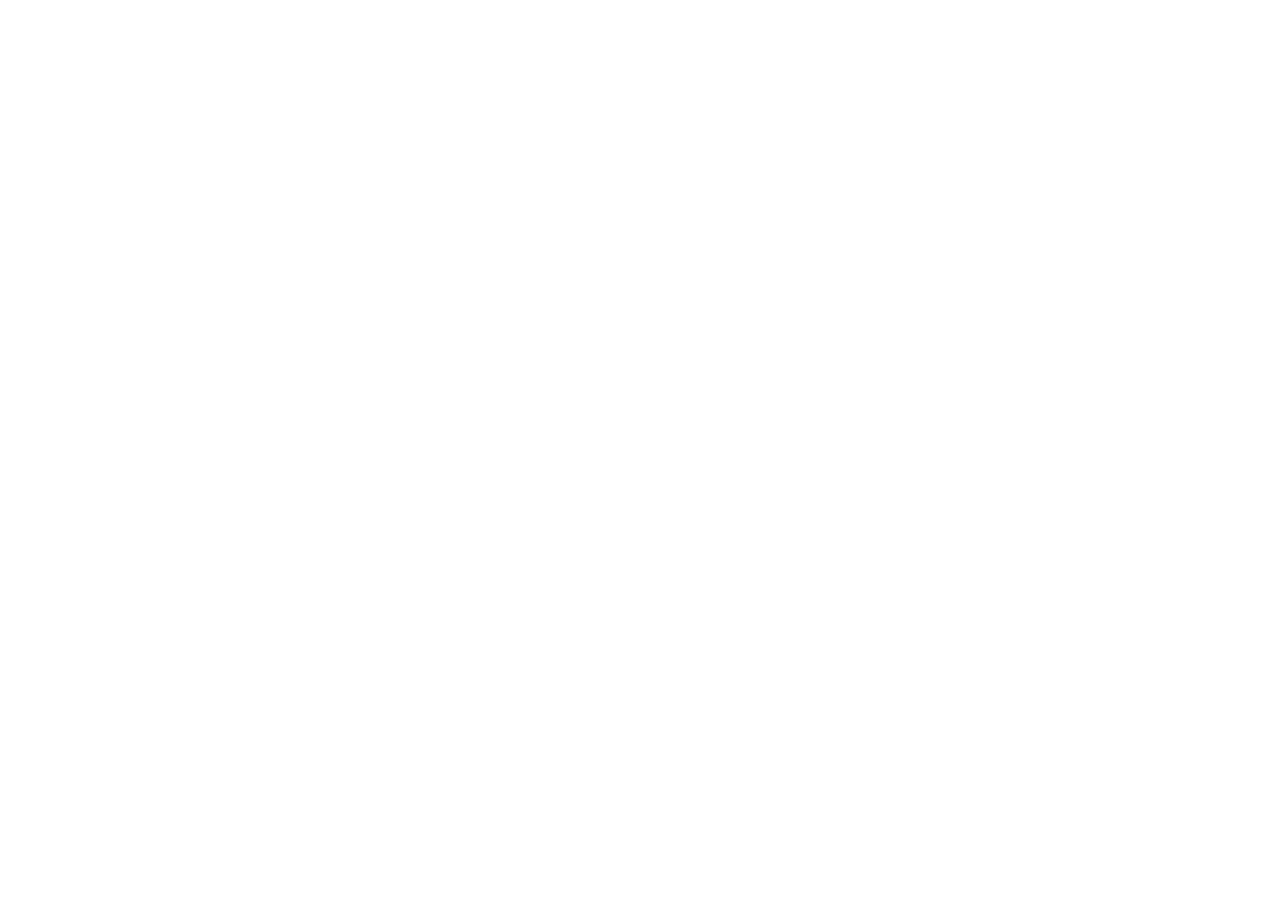
==== index.html @ 1581a8f1 "Deploying to gh-pages from @ Liubko89/goit-js-hw-11@66d52eb562c3400ab51cd99685d37770fe274e7f 🚀" ====
<!DOCTYPE html>
<html lang="en">
  <head>
    <meta charset="UTF-8" />
    <link rel="icon" type="image/svg+xml" href="/favicon.svg" />
    <meta name="viewport" content="width=device-width, initial-scale=1.0" />
    <title>Vanilla App Template</title>
    
    <script type="module" crossorigin src="/goit-js-hw-11/commonHelpers.js"></script>
  </head>
  <body>
    
  </body>
</html>
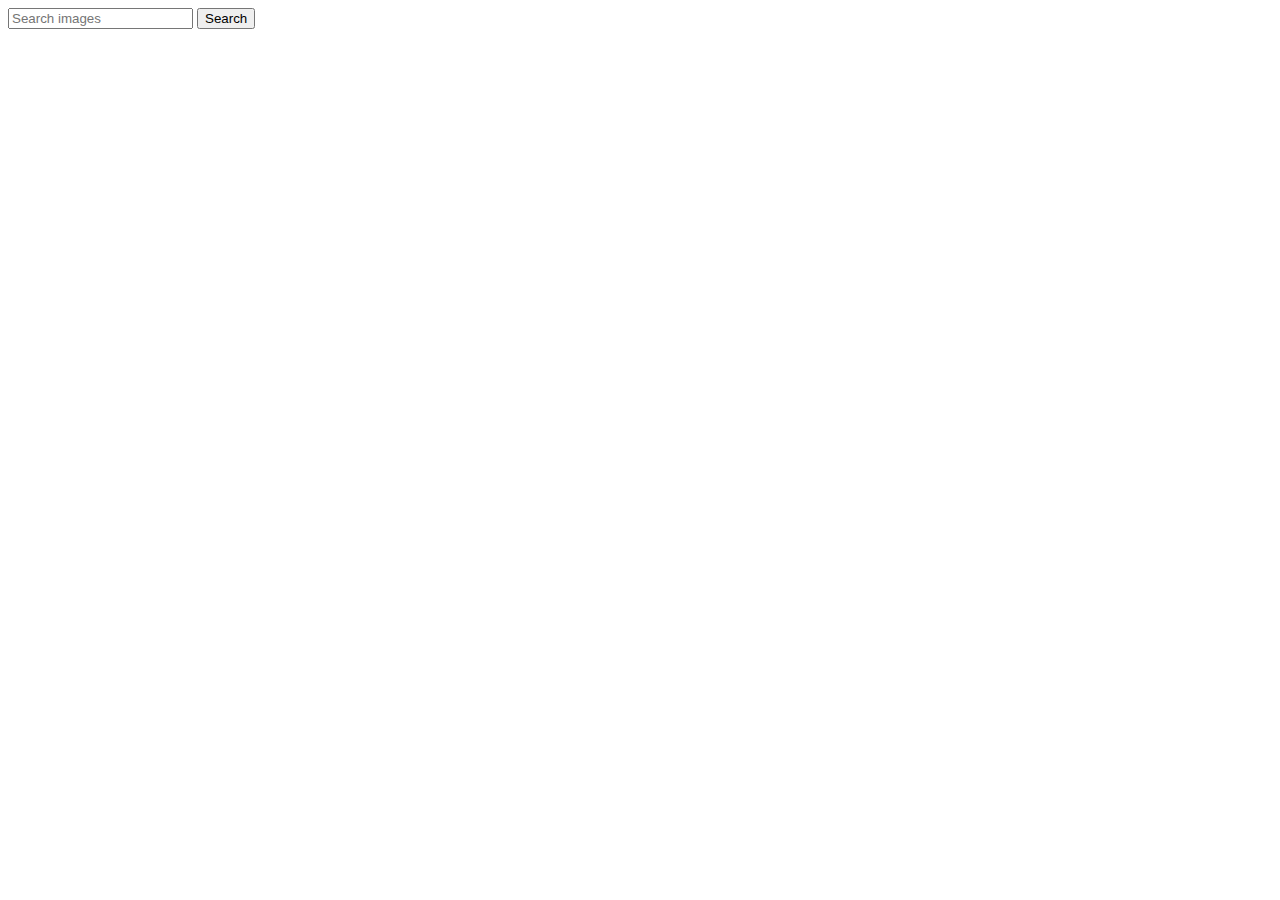
==== commit d7c64d48: "Deploying to gh-pages from @ Liubko89/goit-js-hw-11@d3e33ead1f9d9dc8cbc07d5b951d7e9c6be98199 🚀" ====
--- a/index.html
+++ b/index.html
@@ -2,13 +2,24 @@
 <html lang="en">
   <head>
     <meta charset="UTF-8" />
-    <link rel="icon" type="image/svg+xml" href="/favicon.svg" />
     <meta name="viewport" content="width=device-width, initial-scale=1.0" />
-    <title>Vanilla App Template</title>
+    <title>goit-js-hw-11</title>
     
     <script type="module" crossorigin src="/goit-js-hw-11/commonHelpers.js"></script>
+    <link rel="modulepreload" crossorigin href="/goit-js-hw-11/assets/vendor-32231325.js">
+    <link rel="stylesheet" href="/goit-js-hw-11/assets/vendor-e5212ee8.css">
   </head>
   <body>
+    <form class="form">
+      <input
+        type="text"
+        class="input"
+        name="input"
+        placeholder="Search images"
+      />
+      <button type="submit" class="search-btn">Search</button>
+    </form>
+    <ul class="image-list"></ul>
     
   </body>
 </html>
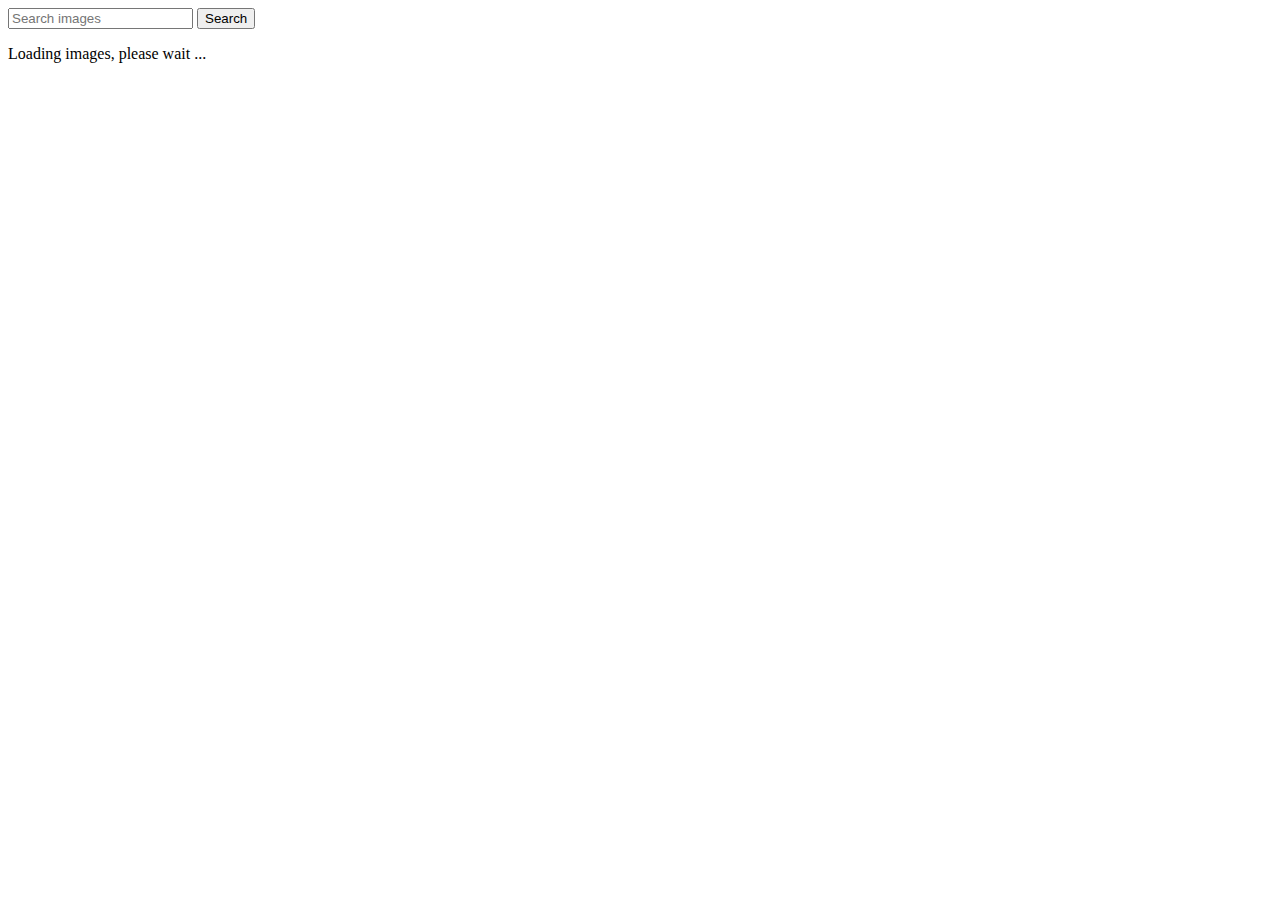
==== commit 55b4899c: "Deploying to gh-pages from @ Liubko89/goit-js-hw-11@c4a86310ad5853f55b9f1d51fa81ac9a180cfcc7 🚀" ====
--- a/index.html
+++ b/index.html
@@ -6,8 +6,9 @@
     <title>goit-js-hw-11</title>
     
     <script type="module" crossorigin src="/goit-js-hw-11/commonHelpers.js"></script>
-    <link rel="modulepreload" crossorigin href="/goit-js-hw-11/assets/vendor-32231325.js">
-    <link rel="stylesheet" href="/goit-js-hw-11/assets/vendor-e5212ee8.css">
+    <link rel="modulepreload" crossorigin href="/goit-js-hw-11/assets/vendor-46aac873.js">
+    <link rel="stylesheet" href="/goit-js-hw-11/assets/vendor-eb6030bc.css">
+    <link rel="stylesheet" href="/goit-js-hw-11/assets/index-8ece678c.css">
   </head>
   <body>
     <form class="form">
@@ -19,7 +20,8 @@
       />
       <button type="submit" class="search-btn">Search</button>
     </form>
-    <ul class="image-list"></ul>
+    <ul class="gallery"></ul>
+    <p class="preload is-hidden">Loading images, please wait ...</p>
     
   </body>
 </html>
